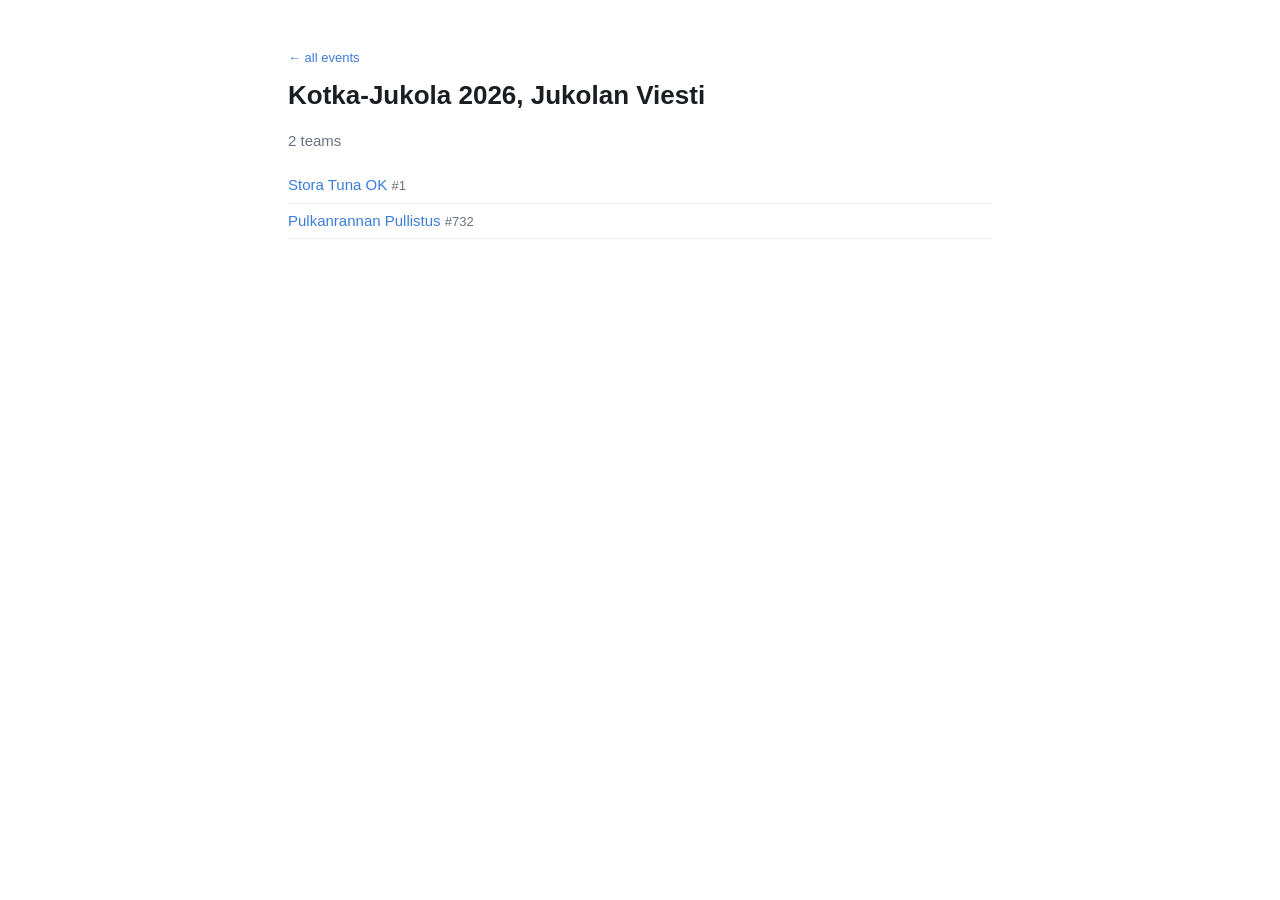
==== docs/2026/jukola/index.html @ 2048723a "More teams and indexes" ====
<!doctype html>
<html lang="en"><head><meta charset="utf-8">
<meta name="viewport" content="width=device-width, initial-scale=1">
<title>Kotka-Jukola 2026, Jukolan Viesti</title>
<style>
:root { --accent:#3b7dd8; --muted:#6b7280; }
body { font: 15px/1.5 -apple-system, BlinkMacSystemFont, "Segoe UI", Roboto, sans-serif;
  max-width: 44rem; margin: 3rem auto; padding: 0 1.25rem; color: #1a1d21; }
a { color: var(--accent); text-decoration: none; }
a:hover { text-decoration: underline; }
.crumb { color: var(--muted); font-size: 13px; }
h1 { margin: 8px 0 4px; font-size: 26px; }
.muted { color: var(--muted); }
.bib { color: var(--muted); font-size: 13px; }
ul.teams, ul.events { list-style: none; padding: 0; margin: 16px 0; }
ul.teams li, ul.events li { padding: 6px 0; border-bottom: 1px solid #ececec; }
</style></head>
<body>
<header>
  <div class="crumb"><a href="../../index.html">← all events</a></div>
  <h1>Kotka-Jukola 2026, Jukolan Viesti</h1>
  <p class="muted">2 teams</p>
</header>
<main><ul class="teams">
    <li><a href="1.html">Stora Tuna OK</a> <span class="bib">#1</span></li>
    <li><a href="732.html">Pulkanrannan Pullistus</a> <span class="bib">#732</span></li>
</ul></main>
</body></html>
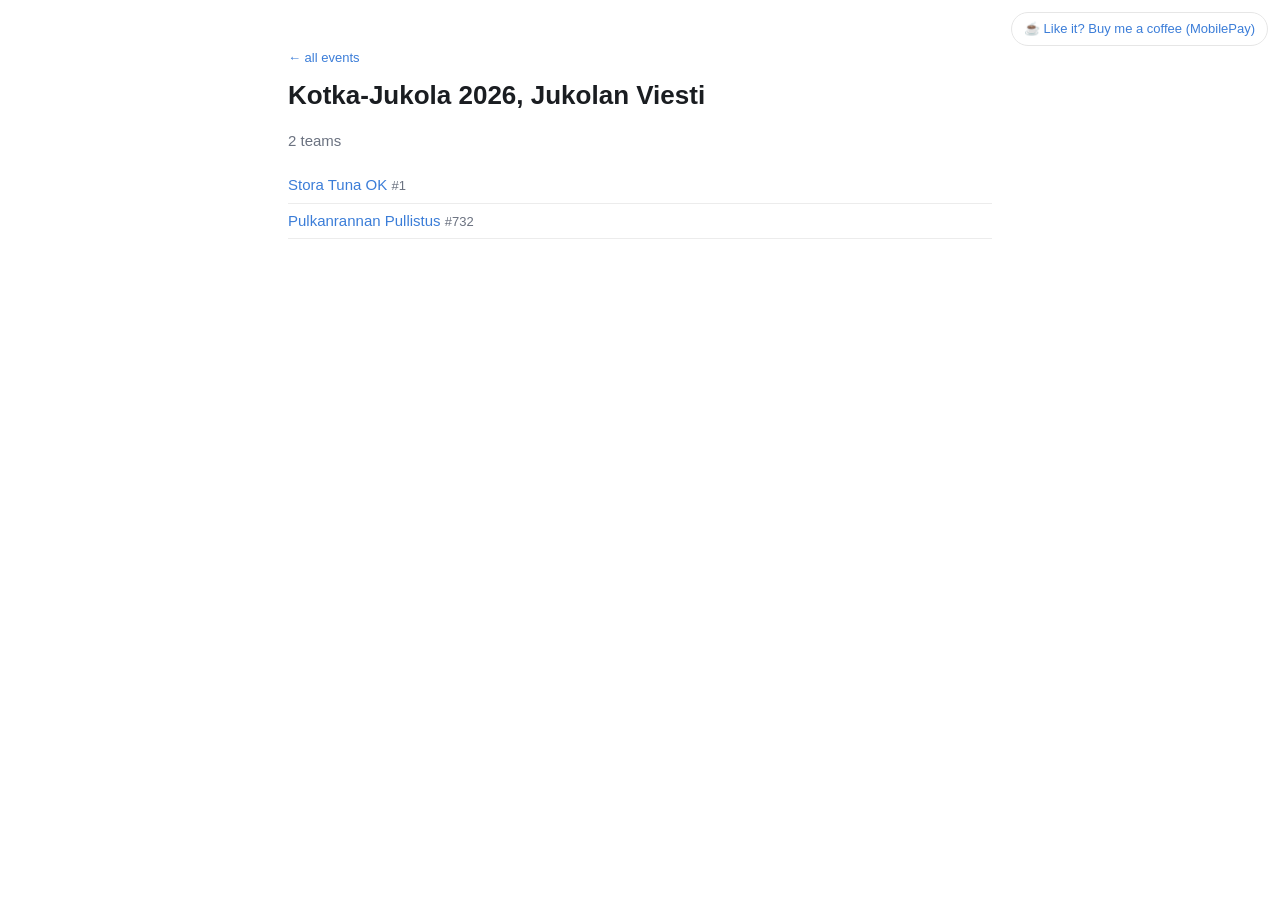
==== commit a8582fb8: "Add MobilePay tip link to pages Fixed top-right "Like it? Buy me a coffee" link via MobilePay. Defin" ====
--- a/docs/2026/jukola/index.html
+++ b/docs/2026/jukola/index.html
@@ -14,8 +14,13 @@
 .bib { color: var(--muted); font-size: 13px; }
 ul.teams, ul.events { list-style: none; padding: 0; margin: 16px 0; }
 ul.teams li, ul.events li { padding: 6px 0; border-bottom: 1px solid #ececec; }
-</style></head>
+.coffee { position: fixed; top: 12px; right: 12px; z-index: 10;
+  padding: 6px 12px; border: 1px solid #e6e6e6; border-radius: 999px;
+  background: #fff; font-size: 13px; }
+.coffee:hover { background: #f5f7fa; text-decoration: none; }
+</style><script data-goatcounter="https://epuronta.goatcounter.com/count" async src="//gc.zgo.at/count.js"></script></head>
 <body>
+<a class="coffee" target="_blank" rel="noopener" href="https://qr.mobilepay.fi/box/e0ec31c6-1901-4749-83bf-11db23627dd3/pay-in">☕ Like it? Buy me a coffee (MobilePay)</a>
 <header>
   <div class="crumb"><a href="../../index.html">← all events</a></div>
   <h1>Kotka-Jukola 2026, Jukolan Viesti</h1>
